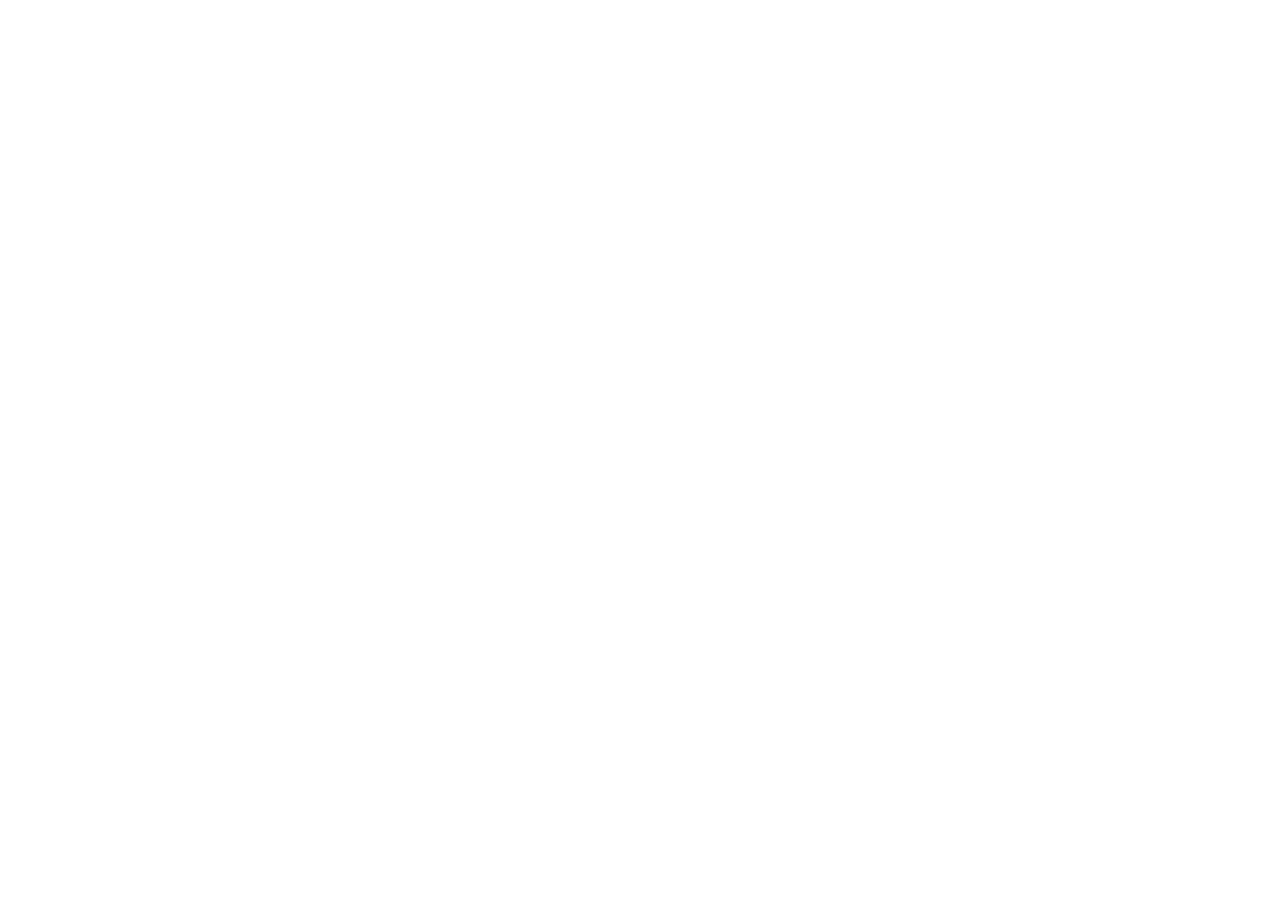
==== html/index.html @ 54450f44 "carpeta assets y favicon.ico" ====
<!DOCTYPE html>
<html lang="en">
<head>
    <meta charset="UTF-8">
    <meta name="viewport" content="width=device-width, initial-scale=1.0">
    <!-- CSS con estilos -->
    <link rel="stylesheet" href="../css/styles.css">
    <title>Pre entrega 2 Casali</title>    
    <!-- FAVICON -->
    <link rel="icon" href="favicon.ico" type="image/x-icon">
</head>
<body>
    
</body>
</html>
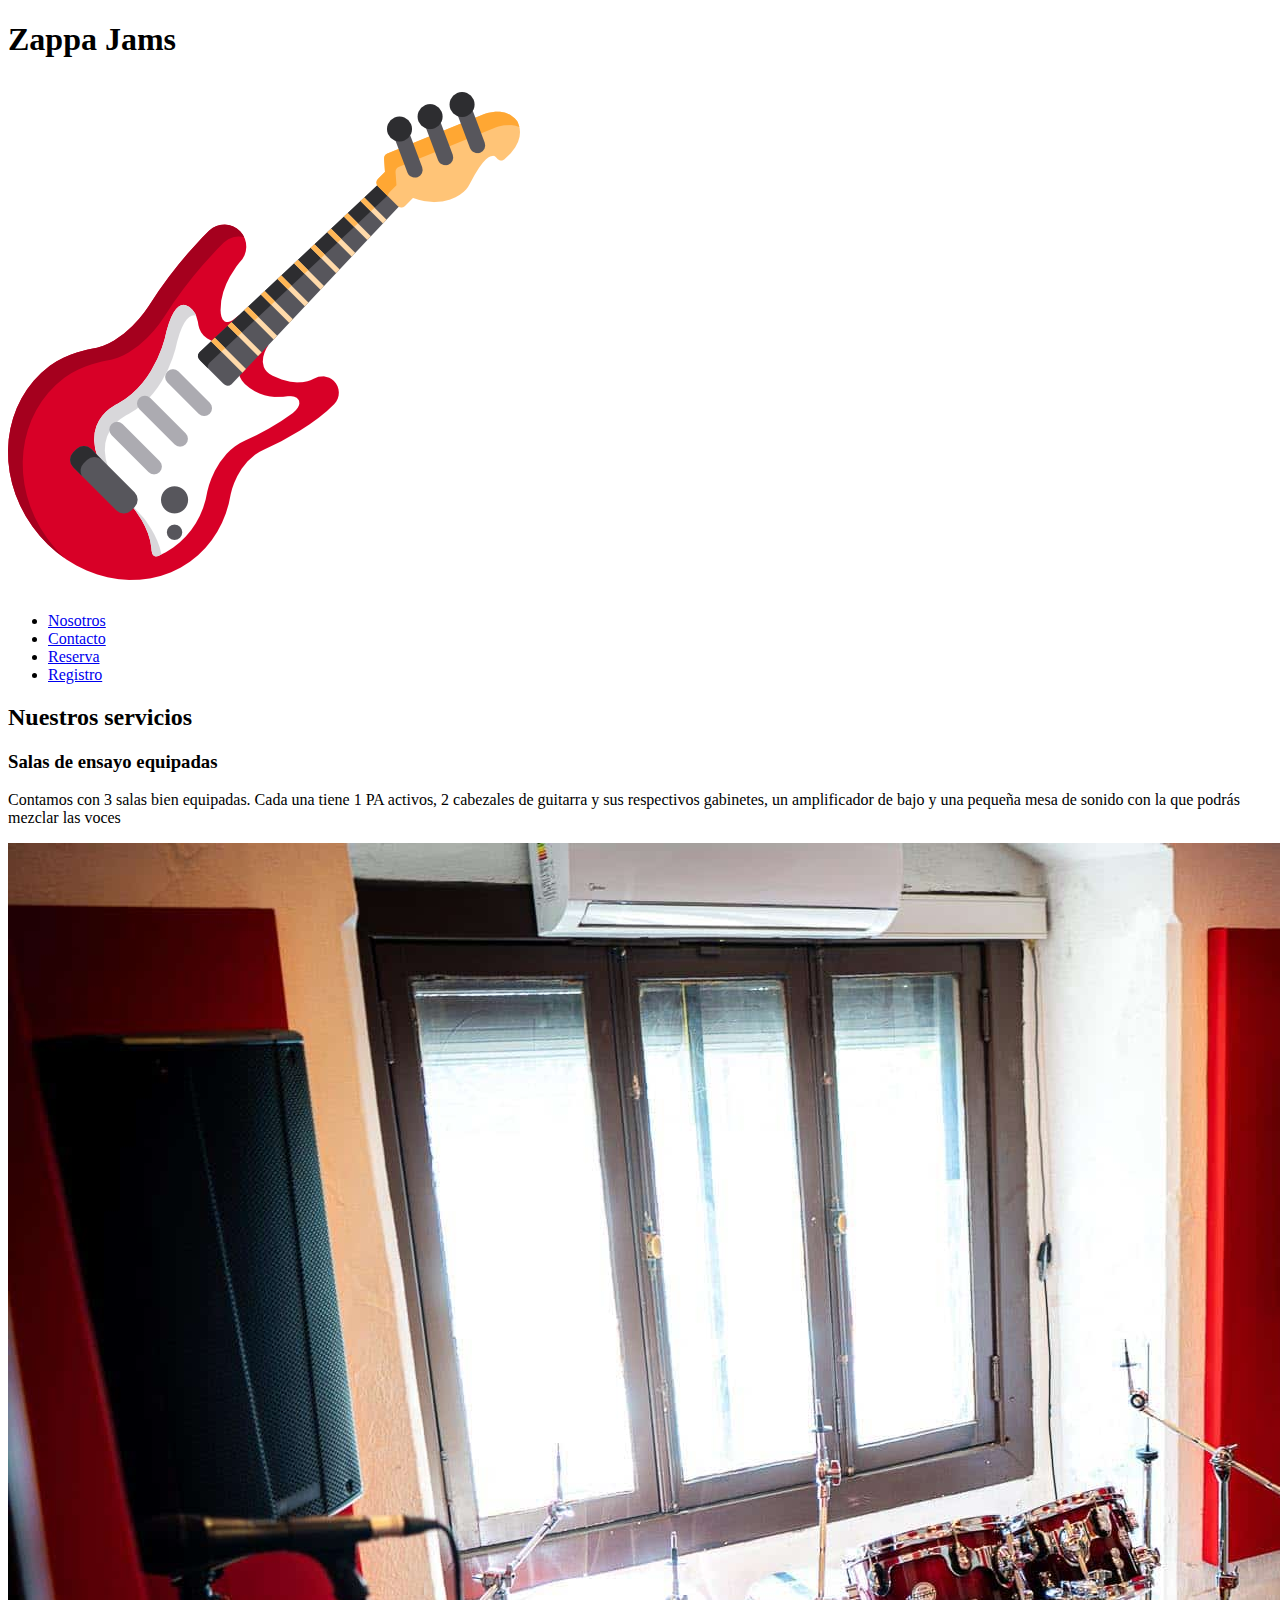
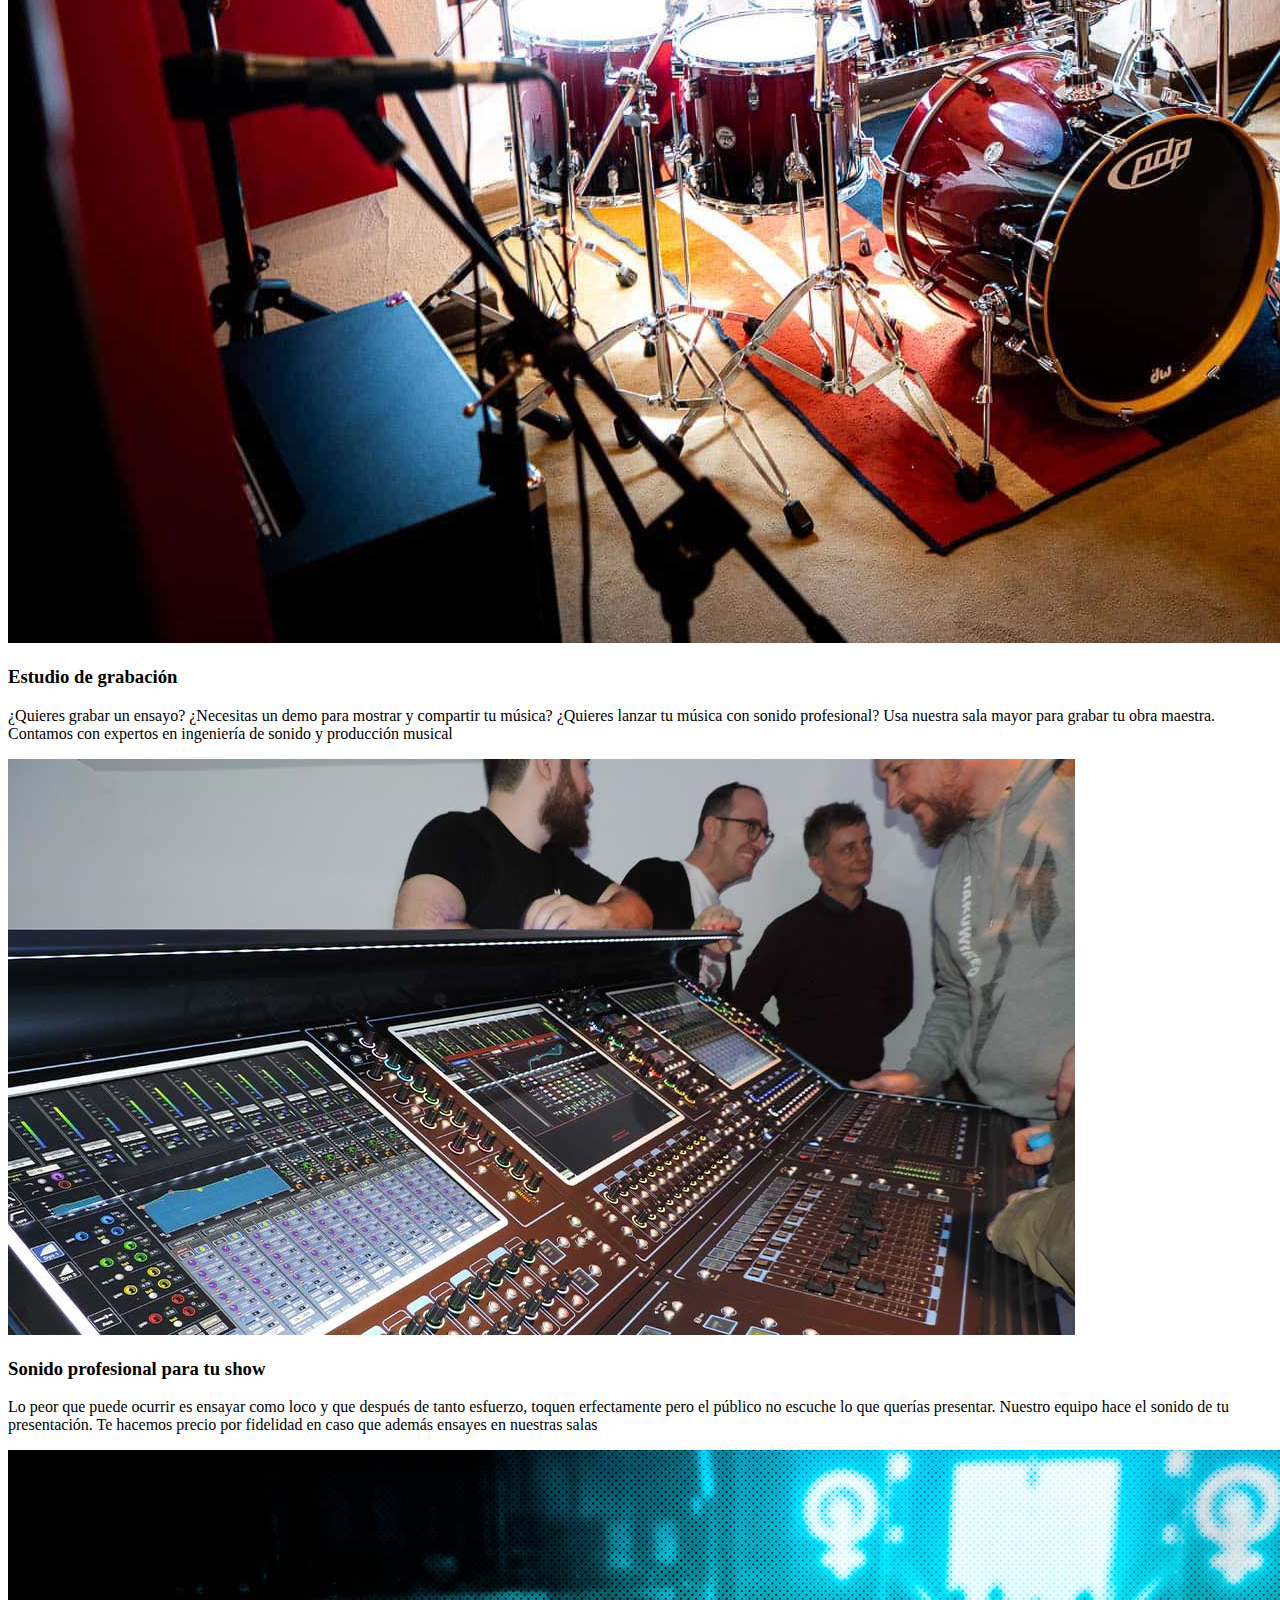
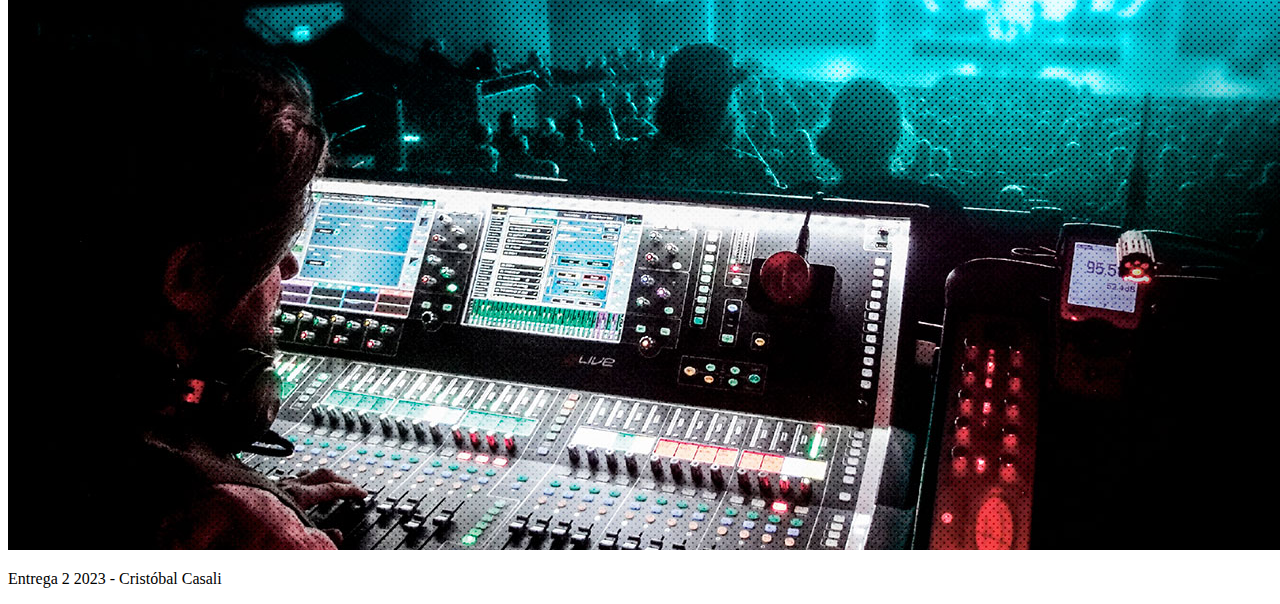
==== commit 38b0f7d3: "fix link titulo" ====
--- a/html/index.html
+++ b/html/index.html
@@ -5,11 +5,81 @@
     <meta name="viewport" content="width=device-width, initial-scale=1.0">
     <!-- CSS con estilos -->
     <link rel="stylesheet" href="../css/styles.css">
+    <!-- Link a Google Fonts para usar Roboto -->
+    <link rel="preconnect" href="https://fonts.googleapis.com">
+    <link rel="preconnect" href="https://fonts.gstatic.com" crossorigin>
+    <link href="https://fonts.googleapis.com/css2?family=Roboto:ital,wght@0,100;0,300;0,400;0,500;0,700;0,900;1,100;1,300;1,400;1,500;1,700;1,900&display=swap" rel="stylesheet">
     <title>Pre entrega 2 Casali</title>    
     <!-- FAVICON -->
-    <link rel="icon" href="favicon.ico" type="image/x-icon">
+    <link rel="icon" href="../favicon.ico" type="image/x-icon">
+
 </head>
 <body>
+    <header>
+        <div class="titulo-sitio">
+            <h1 class="titulo"><a href="/html/index.html"></a>Zappa Jams</h1>
+            <img src="../assets/guitarra-electrica.png" alt="icono-sitio">
+        </div>        
+
+        <nav>
+            <ul>
+                <li>
+                    <a href="/html/nosotros.html">Nosotros</a>
+                </li>
+                <li>
+                    <a href="#">Contacto</a>
+                </li>
+                <li>
+                    <a href="#">Reserva</a>
+                </li>
+                <li>
+                    <a href="#">Registro</a>
+                </li>
+            </ul>
+        </nav>
+
+    </header>
     
+    <main>
+
+        <section class="titulo-pagina">
+            <h2>Nuestros servicios</h2>
+        </section>
+
+        <section class="container-servicios">
+
+            <div class="descripcion-prod">
+                <h3>Salas de ensayo equipadas</h3>
+                <p>Contamos con 3 salas bien equipadas. Cada una tiene 1 PA activos, 2 cabezales de guitarra y sus
+                    respectivos gabinetes, un amplificador de bajo y una pequeña mesa de sonido con la que podrás mezclar
+                    las voces</p>
+                <img src="../assets/sala_ensayo.jpg" alt="Sala de ensayo">
+            </div>
+
+            <div class="descripcion-prod">
+                <h3>Estudio de grabación</h3>
+                <p>¿Quieres grabar un ensayo? ¿Necesitas un demo para mostrar y compartir tu música?
+                    ¿Quieres lanzar tu música con sonido profesional?
+                    Usa nuestra sala mayor para grabar tu obra maestra. Contamos con expertos en ingeniería de sonido
+                    y producción musical</p>
+                <img src="../assets/mesa_sonido.jpg " alt="Estudio grabación">
+            </div>
+
+            <div class="descripcion-prod">
+                <h3>Sonido profesional para tu show</h3>
+                <p>Lo peor que puede ocurrir es ensayar como loco y que después de tanto esfuerzo, toquen erfectamente 
+                    pero el público no escuche lo que querías presentar. Nuestro equipo hace el sonido de tu presentación.
+                    Te hacemos precio por fidelidad en caso que además ensayes en nuestras salas</p>
+                <img src="../assets/sonido-en-vivo.jpg" alt="Sonido vivo">
+            </div>
+
+        </section>
+
+    </main>
+
+    <footer>
+        <p>Entrega 2 2023 - Cristóbal Casali</p>
+    </footer>
+
 </body>
 </html>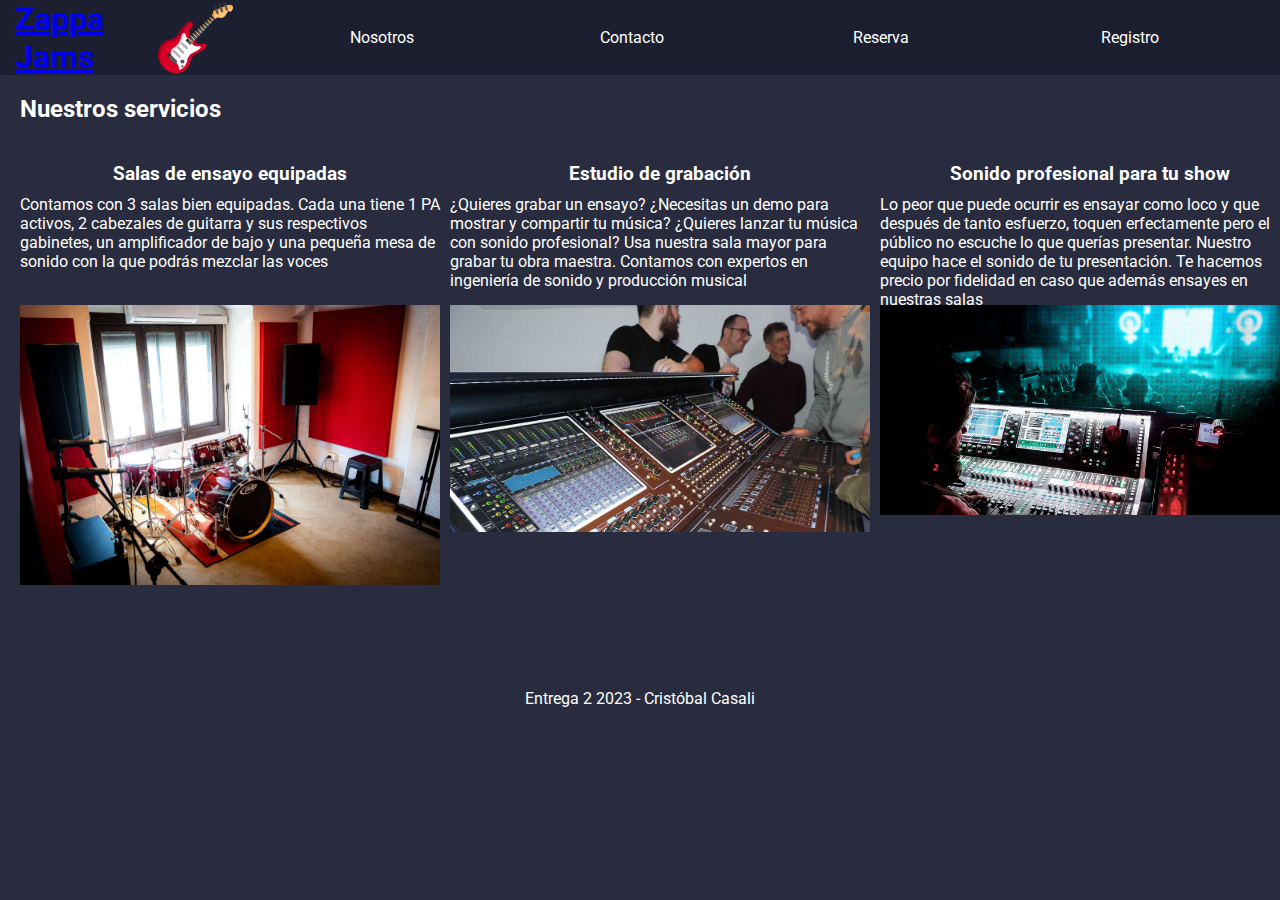
==== commit 75a42412: "Nosotros y estilo" ====
--- a/html/index.html
+++ b/html/index.html
@@ -17,7 +17,7 @@
 <body>
     <header>
         <div class="titulo-sitio">
-            <h1 class="titulo"><a href="/html/index.html"></a>Zappa Jams</h1>
+            <h1 class="titulo"><a href="/html/index.html">Zappa Jams</a></h1>
             <img src="../assets/guitarra-electrica.png" alt="icono-sitio">
         </div>        
 
--- a/css/styles.css
+++ b/css/styles.css
@@ -0,0 +1,156 @@
+/* Importar fuentes desde Google Fonts */
+  
+.roboto-regular {
+    font-family: "Roboto", sans-serif;
+    font-weight: 400;
+    font-style: normal;
+}
+
+/* Estilos generales */
+
+* {
+    margin: 0%;
+    padding: 0%;
+    font-family: 'Roboto', sans-serif;
+}
+
+body {
+    background-color: #292C3E;
+    color: #fff;
+}
+
+/* Estilos del header */
+
+header {
+    width: 100%;
+    display: flex;
+    height: 75px;
+    justify-content: space-between;
+    background-color: #1C1F30;
+}
+
+.titulo-sitio {
+    display: flex;
+    margin-left: 15px;
+}
+  
+.titulo {
+    margin-right: 15px; 
+    color: #E5F876; 
+    text-decoration: none;
+}
+  
+
+.titulo a:visited {
+    text-decoration: none;
+}
+
+header img{
+    width: auto;
+    height: 100%;
+}
+
+nav {
+    align-items: center;
+    width: 100%;
+}
+
+li {
+    display: flex;
+    justify-content: center;
+}
+
+nav ul {
+    display: grid;
+    grid-template-columns: repeat(4, 1fr);
+    margin-left: 25px;
+    height: 100%;
+    justify-content: center;
+    margin-right: 25px;
+    align-items: center;
+    list-style: none;
+}
+
+nav a {
+    text-decoration: none;
+    color: #fff;
+    justify-content: center;
+}
+  
+nav a:hover {
+    text-decoration: underline; 
+    font-weight: bold;
+}
+
+.titulo a:active {
+    color: initial;
+}
+
+/* main y título de la página*/
+
+main {
+    background-color: #292C3E;
+    width: 100%;
+    height: 100%;
+}
+
+.titulo-pagina {
+    padding: 20px;
+}
+
+/* contenedor */
+
+.container-servicios {
+    padding: 20px 20px;
+    display: grid;
+    grid-template-columns: repeat(3, 1fr);
+    width: 100%;
+    gap: 10px;
+}
+
+.descripcion-prod h3 {
+    text-align: center;
+}
+
+.descripcion-prod p {
+    margin-top: 10px;
+    margin-bottom: 10px;
+    height: 100px;
+}
+
+img {
+    max-width: 100%;
+    height: auto;
+}
+
+/* Nosotros */
+
+.contenedor-nosotros {
+    display: grid;
+    grid-template-columns: repeat(2, 1fr);
+    gap: 15 px;
+    margin-left: 25px;
+    margin-right: 25px;
+}
+
+.nosotros-texto {
+    padding-right: 50px;
+    display: grid;
+    grid-template-rows: repeat(3, 1fr);
+    justify-content: center;
+    align-items: center;
+}
+
+
+
+/* Footer */
+
+footer {
+    margin-top: 80px;
+    width: 100%;
+    color: #fff;
+}
+
+footer p {
+    text-align: center;
+}
